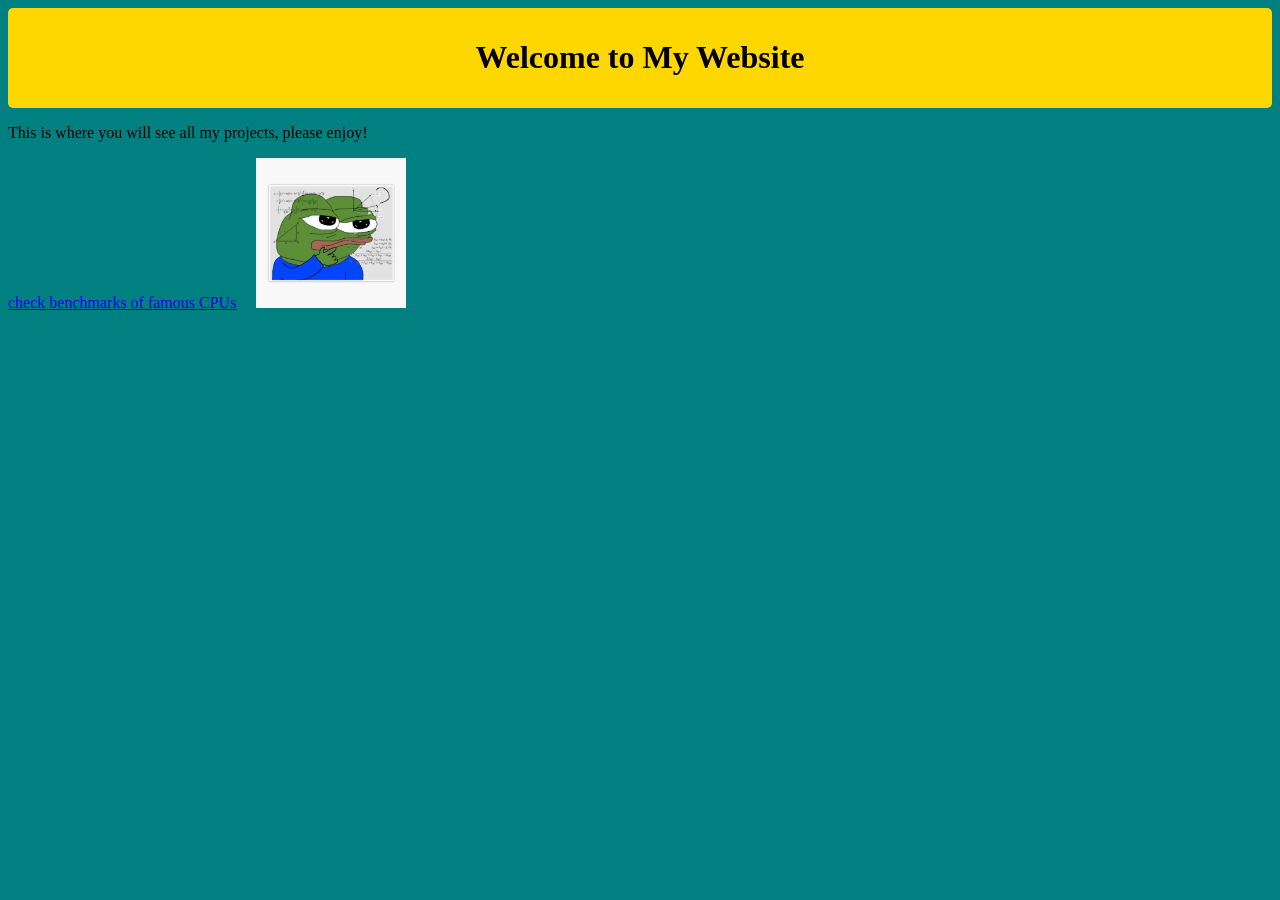
==== index.html @ 3e2d31e7 "Refactor HTML structure and spacing Removed unnecessary line breaks and added non-breaking spaces." ====
<!DOCTYPE html>
<html lang="en">
<head>
    <meta charset="UTF-8">
    <meta name="viewport" content="width=device-width, initial-scale=1.0">
    <title>Dravin's Website</title>
    <link rel="stylesheet" href="stylesheet1.css">
    <style>
        header {
            background-color: #FFD700;
            text-align: center;
            padding: 10px;
            border-radius: 5px; /* Added px here */
        }
    </style>
</head>
<body>

    <header>
        <h1>Welcome to My Website</h1>
    </header> <!-- Changed from <header> to </header> -->

    <p>This is where you will see all my projects, please enjoy!</p>

   <a href="Benchmark.html" target="_blank" rel="noopener">check benchmarks of famous CPUs</a>
&nbsp;&nbsp;&nbsp; <!-- This adds invisible spaces sideways -->
<img src="225263981.png" alt="profile Image" width="150">

</body>
</html>
---- stylesheet1.css ----
body {
    background-color:  teal;
}
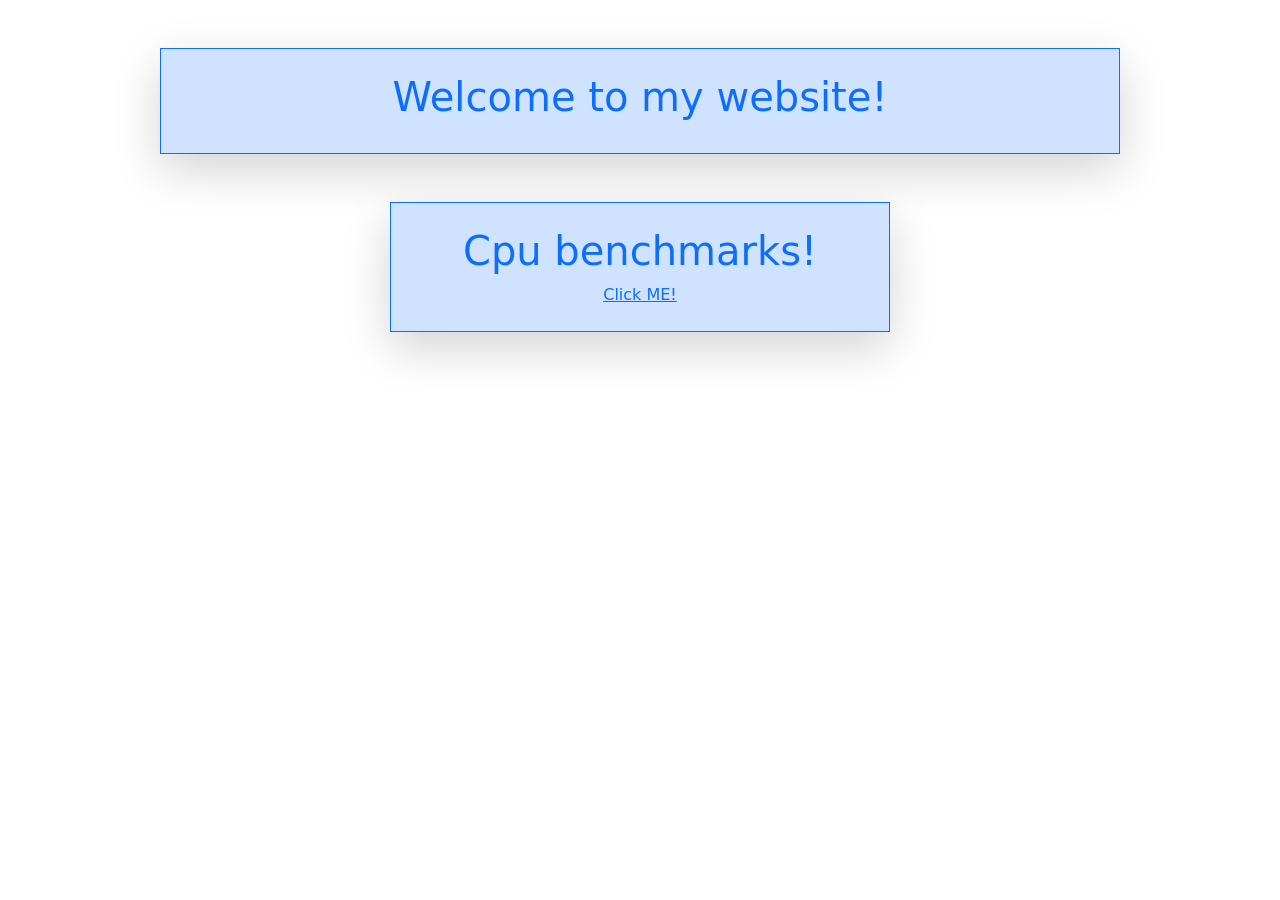
==== commit 29dde93a: "Add initial HTML structure for the website" ====
--- a/index.html
+++ b/index.html
@@ -1,30 +1,26 @@
 <!DOCTYPE html>
-<html lang="en">
-<head>
-    <meta charset="UTF-8">
-    <meta name="viewport" content="width=device-width, initial-scale=1.0">
-    <title>Dravin's Website</title>
-    <link rel="stylesheet" href="stylesheet1.css">
-    <style>
-        header {
-            background-color: #FFD700;
-            text-align: center;
-            padding: 10px;
-            border-radius: 5px; /* Added px here */
-        }
-    </style>
-</head>
-<body>
+<html>
+  <head>
+    <title>Practice</title>
+    <link rel="stylesheet" href="styles.css" />
+    <link href="https://cdn.jsdelivr.net/npm/bootstrap@5.3.8/dist/css/bootstrap.min.css" rel="stylesheet" integrity="sha384-sRIl4kxILFvY47J16cr9ZwB07vP4J8+LH7qKQnuqkuIAvNWLzeN8tE5YBujZqJLB" crossorigin="anonymous"
+    <header>
 
-    <header>
-        <h1>Welcome to My Website</h1>
-    </header> <!-- Changed from <header> to </header> -->
+        <div class="border border-primary  bg-primary-subtle shadow-lg mx-auto p-4 style=max-width:600px ; w-75 mt-5" >
+                <h1 class="text-primary text-center">Welcome to my website!</h1>
+        </div>
+      
+      
+    </header>
+  <body>
+      <div class="row justify-content-center">
+   <div class="border border-primary  bg-primary-subtle shadow-lg mx-auto p-4 mt-5 text-center" style="max-width:500px ;    col-md-4 " >
+                <h1 class="text-primary text-center">Cpu benchmarks!</h1>
+                <a href="Benchmark.html" class="link-primary link-center">Click ME!</a>
+  </div>
 
-    <p>This is where you will see all my projects, please enjoy!</p>
-
-   <a href="Benchmark.html" target="_blank" rel="noopener">check benchmarks of famous CPUs</a>
-&nbsp;&nbsp;&nbsp; <!-- This adds invisible spaces sideways -->
-<img src="225263981.png" alt="profile Image" width="150">
-
-</body>
+     </div>     
+   
+  </body>
+</head>      
 </html>
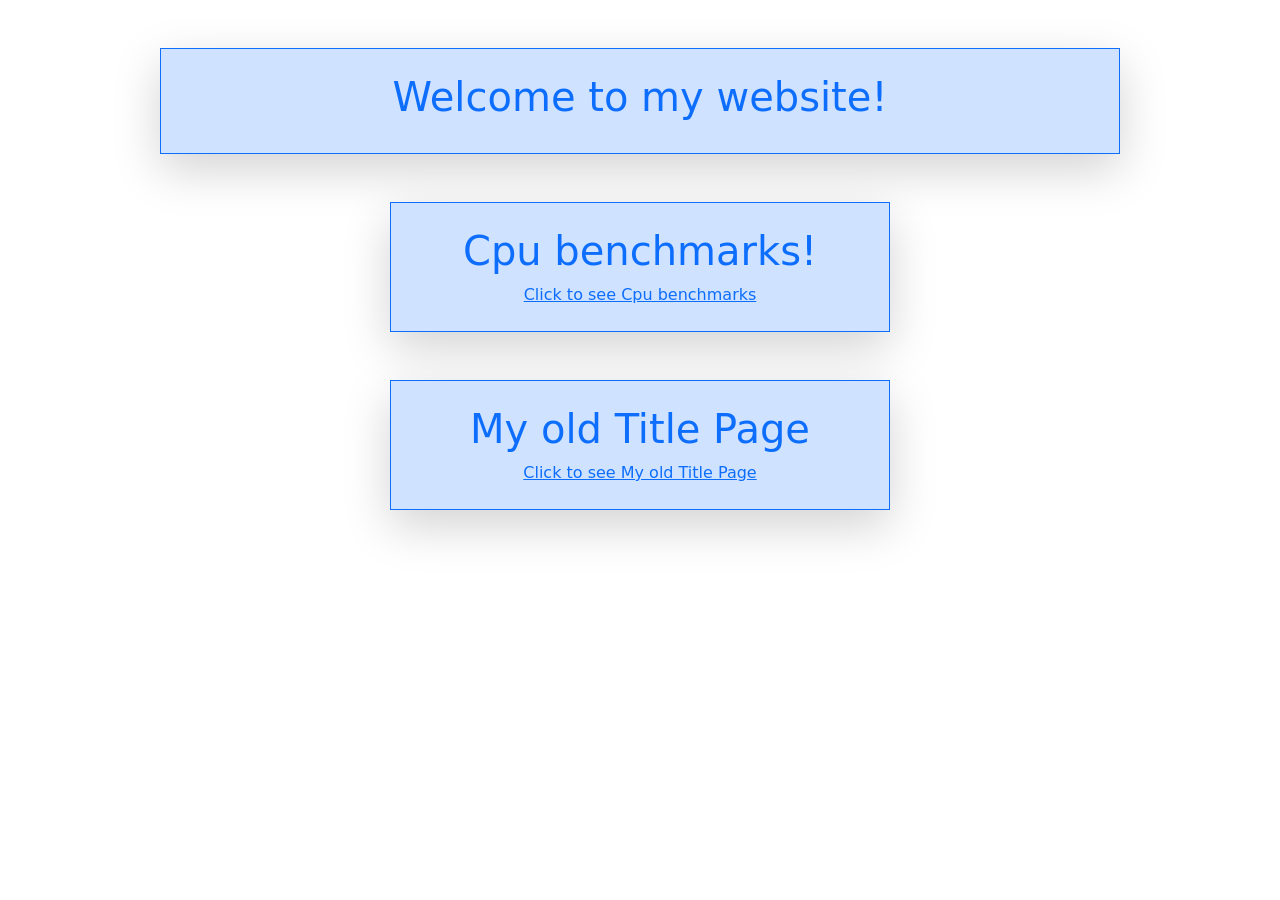
==== commit 07b841e2: "Change title and improve link texts in index.html Updated title and link text for better clarity. Ad" ====
--- a/index.html
+++ b/index.html
@@ -16,7 +16,16 @@
       <div class="row justify-content-center">
    <div class="border border-primary  bg-primary-subtle shadow-lg mx-auto p-4 mt-5 text-center" style="max-width:500px ;    col-md-4 " >
                 <h1 class="text-primary text-center">Cpu benchmarks!</h1>
-                <a href="Benchmark.html" class="link-primary link-center">Click ME!</a>
+                <a href="Benchmark.html" class="link-primary link-center">Click to see Cpu benchmarks</a>
+  </div>
+
+     </div>     
+
+
+      <div class="row justify-content-center">
+   <div class="border border-primary  bg-primary-subtle shadow-lg mx-auto p-4 mt-5 text-center" style="max-width:500px ;    col-md-4 " >
+                <h1 class="text-primary text-center">My old Title Page</h1>
+                <a href="old.html" class="link-primary link-center">Click to see My old Title Page </a>
   </div>
 
      </div>     
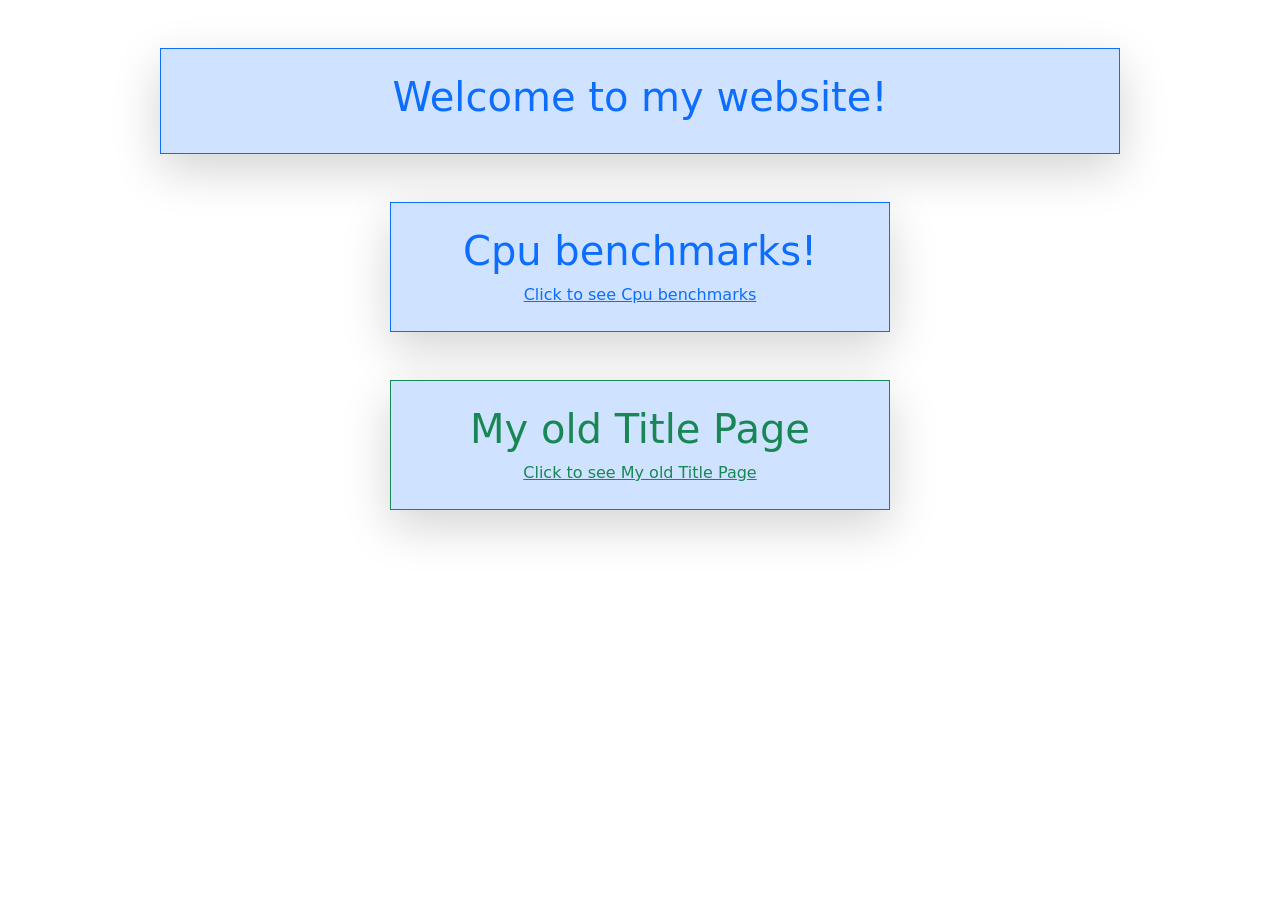
==== commit 6b61a6ea: "Change border color to success for title section" ====
--- a/index.html
+++ b/index.html
@@ -23,9 +23,9 @@
 
 
       <div class="row justify-content-center">
-   <div class="border border-primary  bg-primary-subtle shadow-lg mx-auto p-4 mt-5 text-center" style="max-width:500px ;    col-md-4 " >
-                <h1 class="text-primary text-center">My old Title Page</h1>
-                <a href="old.html" class="link-primary link-center">Click to see My old Title Page </a>
+   <div class="border border-success  bg-primary-subtle shadow-lg mx-auto p-4 mt-5 text-center" style="max-width:500px ;    col-md-4 " >
+                <h1 class="text-success text-center">My old Title Page</h1>
+                <a href="old.html" class="link-success link-center">Click to see My old Title Page </a>
   </div>
 
      </div>     
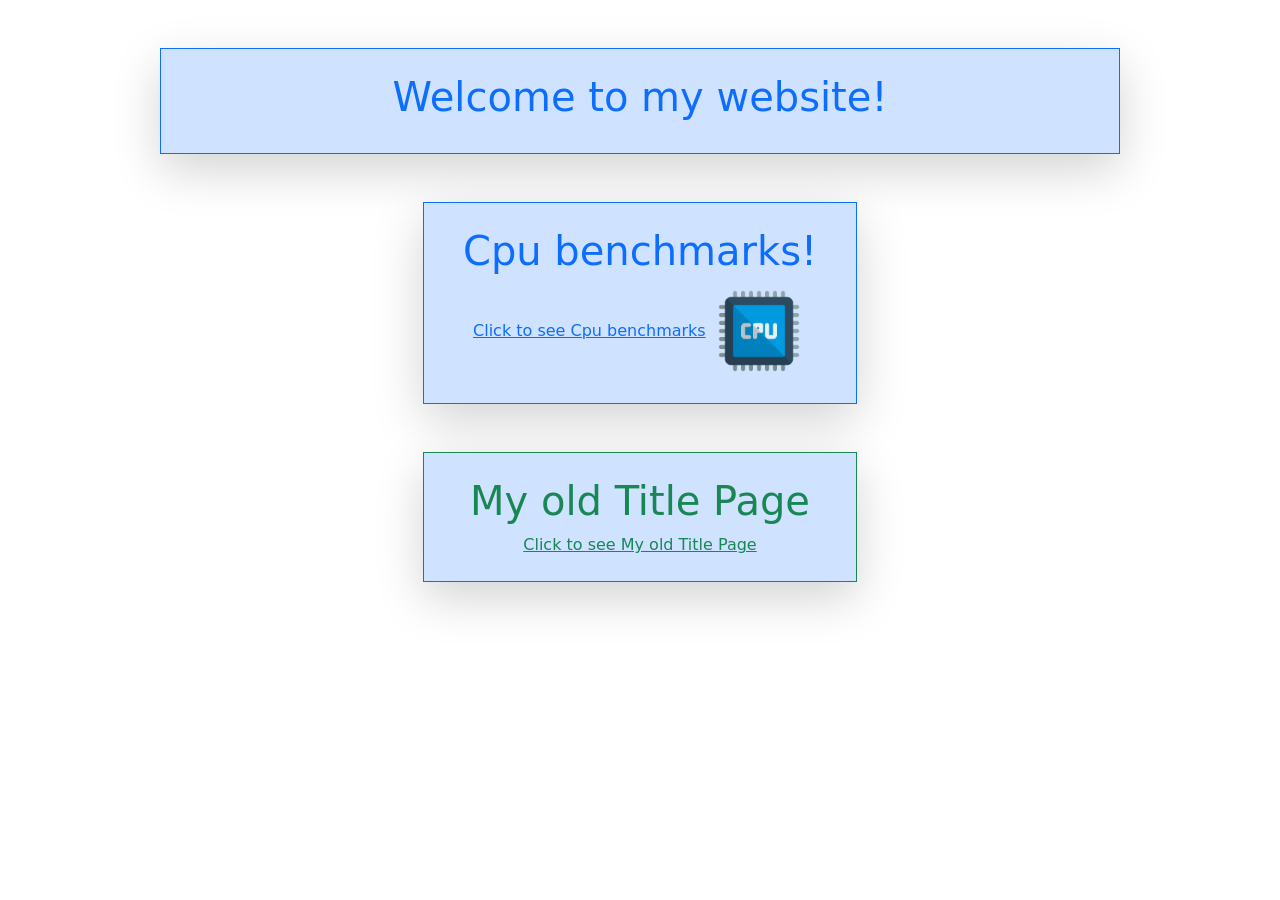
==== commit 7db2b40e: "Fix HTML structure and formatting issues" ====
--- a/index.html
+++ b/index.html
@@ -1,10 +1,11 @@
 <!DOCTYPE html>
 <html>
   <head>
-    <title>Practice</title>
+    <title>Dravin7</title>
     <link rel="stylesheet" href="styles.css" />
     <link href="https://cdn.jsdelivr.net/npm/bootstrap@5.3.8/dist/css/bootstrap.min.css" rel="stylesheet" integrity="sha384-sRIl4kxILFvY47J16cr9ZwB07vP4J8+LH7qKQnuqkuIAvNWLzeN8tE5YBujZqJLB" crossorigin="anonymous"
-    <header>
+    </head>
+        <header>
 
         <div class="border border-primary  bg-primary-subtle shadow-lg mx-auto p-4 style=max-width:600px ; w-75 mt-5" >
                 <h1 class="text-primary text-center">Welcome to my website!</h1>
@@ -14,16 +15,17 @@
     </header>
   <body>
       <div class="row justify-content-center">
-   <div class="border border-primary  bg-primary-subtle shadow-lg mx-auto p-4 mt-5 text-center" style="max-width:500px ;    col-md-4 " >
+   <div class="border border-primary  bg-primary-subtle shadow-lg mx-auto p-4 mt-5 text-center col-md-4" style="max-width:500px ;  " >
                 <h1 class="text-primary text-center">Cpu benchmarks!</h1>
                 <a href="Benchmark.html" class="link-primary link-center">Click to see Cpu benchmarks</a>
+       <img src="CPU-Favion.png" class="w-25" alt="A CPU">
   </div>
 
      </div>     
 
 
       <div class="row justify-content-center">
-   <div class="border border-success  bg-primary-subtle shadow-lg mx-auto p-4 mt-5 text-center" style="max-width:500px ;    col-md-4 " >
+   <div class="border border-success  bg-primary-subtle shadow-lg mx-auto p-4 mt-5 text-center col-md-4" style="max-width:500px ;   " >
                 <h1 class="text-success text-center">My old Title Page</h1>
                 <a href="old.html" class="link-success link-center">Click to see My old Title Page </a>
   </div>
@@ -31,5 +33,5 @@
      </div>     
    
   </body>
-</head>      
+     
 </html>
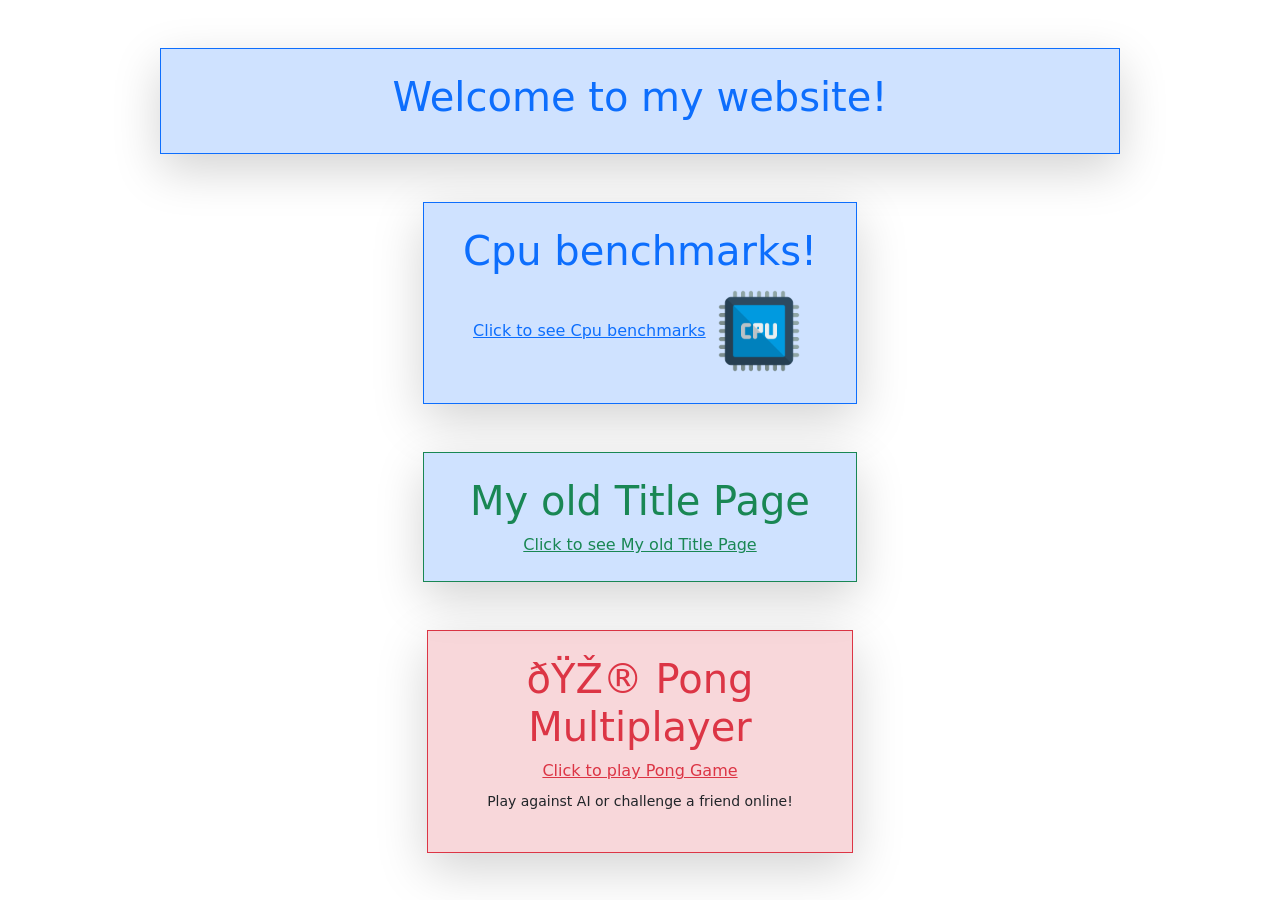
==== commit 0cdb4465: "Add Pong Multiplayer section to index.html Added a new section for the Pong Multiplayer game with a " ====
--- a/index.html
+++ b/index.html
@@ -30,7 +30,14 @@
                 <a href="old.html" class="link-success link-center">Click to see My old Title Page </a>
   </div>
 
-     </div>     
+     </div>  
+
+
+    <div class="border border-danger  bg-danger-subtle shadow-lg mx-auto p-4 mt-5 text-center col-md-4" style="max-width:500px ;">
+   <h1 class="text-danger text-center">🎮 Pong Multiplayer</h1>
+   <a href="Game.html" class="link-danger link-center">Click to play Pong Game</a>
+   <p class="mt-2 small">Play against AI or challenge a friend online!</p>
+</div>
    
   </body>
      
